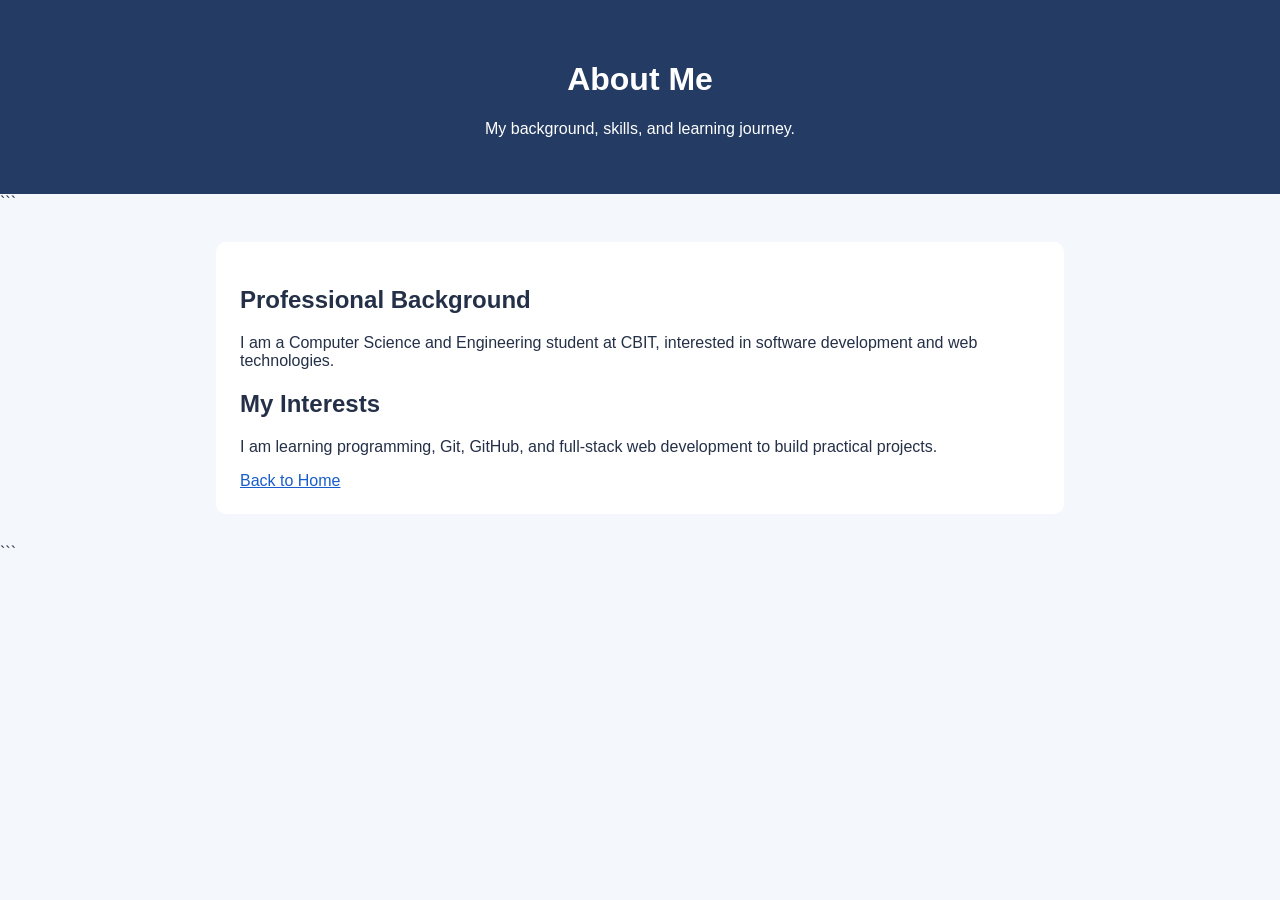
==== about.html @ 0f88ac04 "feat: add professional about page" ====
<!DOCTYPE html>

<html lang="en">
<head>
    <meta charset="UTF-8">
    <meta name="viewport" content="width=device-width, initial-scale=1.0">
    <title>About Me</title>
    <link rel="stylesheet" href="css/style.css">
</head>
<body>
    <header>
        <h1>About Me</h1>
        <p>My background, skills, and learning journey.</p>
    </header>

```
<main>
    <h2>Professional Background</h2>
    <p>
        I am a Computer Science and Engineering student at CBIT,
        interested in software development and web technologies.
    </p>

    <h2>My Interests</h2>
    <p>
        I am learning programming, Git, GitHub, and full-stack
        web development to build practical projects.
    </p>

    <a href="index.html">Back to Home</a>
</main>
```

</body>
</html>
---- css/style.css ----
body {
font-family: Arial, sans-serif;
margin: 0;
padding: 0;
background-color: #f4f7fb;
color: #243047;
}

header {
background-color: #243b64;
color: white;
text-align: center;
padding: 40px 20px;
}

main {
max-width: 800px;
margin: 30px auto;
padding: 24px;
background-color: white;
border-radius: 10px;
}

a {
color: #175dcc;
}
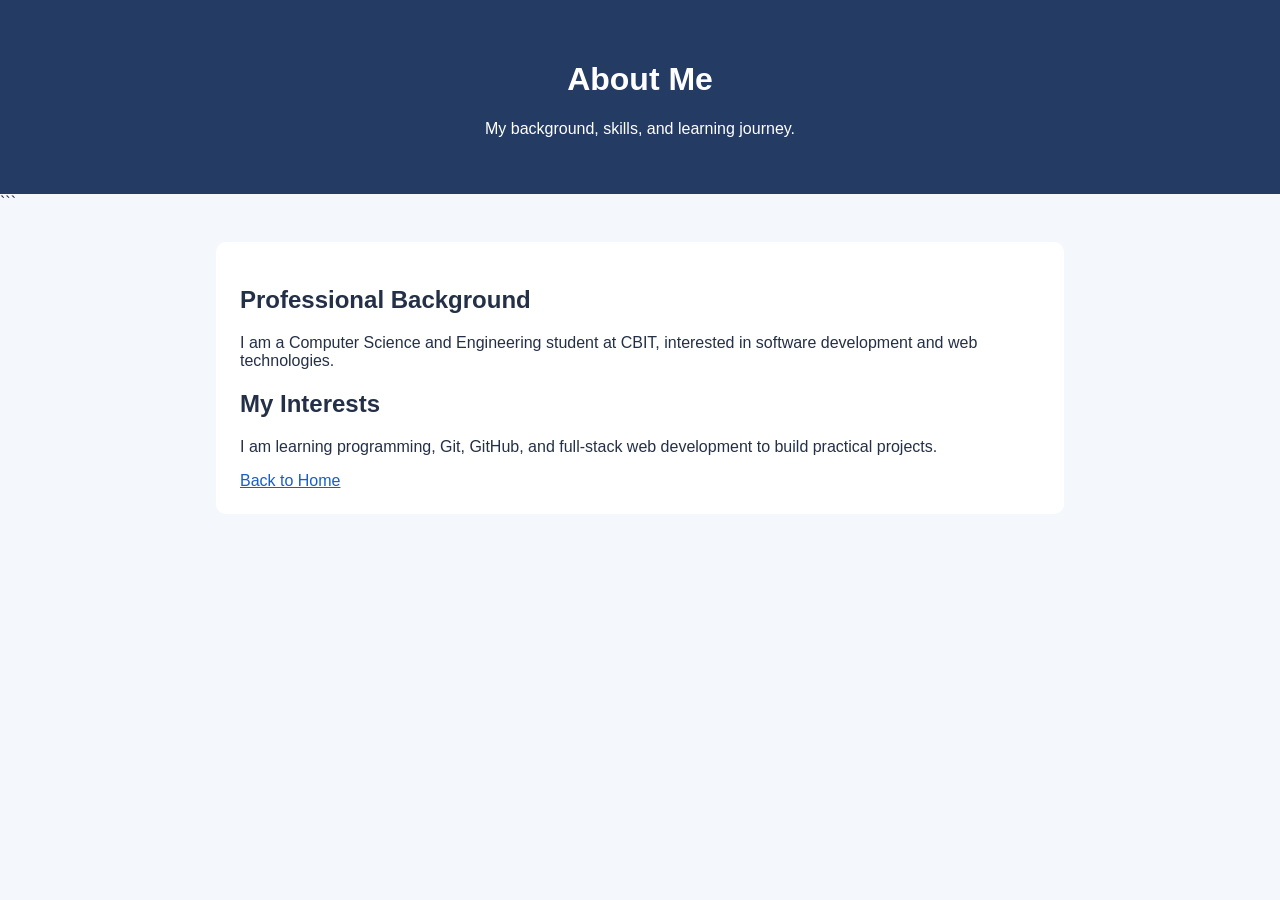
==== commit 9f34949a: "fix: remove markdown marker from about page" ====
--- a/about.html
+++ b/about.html
@@ -29,7 +29,6 @@
 
     <a href="index.html">Back to Home</a>
 </main>
-```
 
 </body>
 </html>
